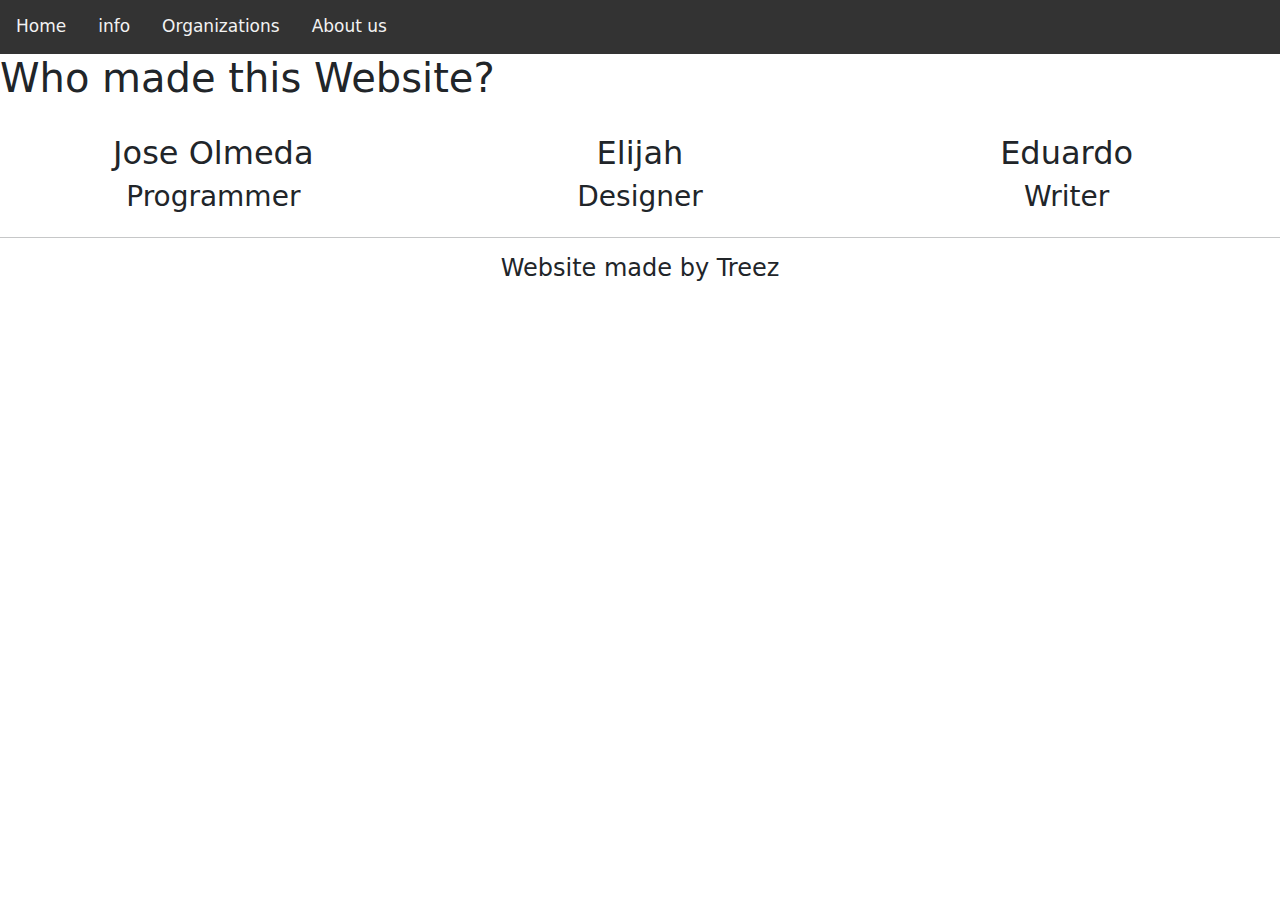
==== html/about.html @ 3020142c "Add files via upload" ====
<!DOCTYPE html>
<html lang="en">
<head>
    <meta charset="UTF-8">
    <meta name="viewport" content="width=device-width, initial-scale=1.0">
    <title>DaTreez</title>
    <link rel="stylesheet" href="https://cdnjs.cloudflare.com/ajax/libs/font-awesome/4.7.0/css/font-awesome.min.css">
    <link rel="stylesheet" href="../css/general.css">
    <link rel="stylesheet" href="../js/index.js">
    <link rel="stylesheet" href="..//css/about.css">
    <link href="https://cdn.jsdelivr.net/npm/bootstrap@5.3.3/dist/css/bootstrap.min.css" rel="stylesheet" integrity="sha384-QWTKZyjpPEjISv5WaRU9OFeRpok6YctnYmDr5pNlyT2bRjXh0JMhjY6hW+ALEwIH" crossorigin="anonymous">

</head>
<body>
    <header>
        <nav>
            <div class="topNav" id="myTopNav">
              <a class="active" href="../index.html">Home</a>
              <a href="">info</a>
              <a href="../html/organization.html">Organizations</a>
              <a href="../html/about.html">About us</a>
              <a href="javascript:void(0);" class="icon" onclick="openNavBar()">
                  <i class="fa fa-bars"></i>
              </a>
            </div>
        </nav>

        <section class="about-us">
            <h1>Who made this Website?</h1>
            <div class="integrants">
                <div class="integrant">
                    <img src="" alt="" class="integrant-photo">
                    <h2 class="name">Jose Olmeda</h2>
                    <h3 class="in-charge-of">Programmer</h3>
                </div>
                <div class="integrant">
                    <img src="" alt="" class="integrant-photo">
                    <h2 class="name"> Elijah</h2>
                    <h3 class="in-charge-of">Designer</h3>
                </div>
                <div class="integrant">
                    <img src="" alt="" class="integrant-photo">
                    <h2 class="name">Eduardo</h2>
                    <h3 class="in-charge-of">Writer</h3>
                </div>
            </div>
        </section>


    <footer>
        <hr>
        <h4>Website made by Treez</h4>
    </footer>

    <script src="https://cdn.jsdelivr.net/npm/bootstrap@5.3.3/dist/js/bootstrap.bundle.min.js" integrity="sha384-YvpcrYf0tY3lHB60NNkmXc5s9fDVZLESaAA55NDzOxhy9GkcIdslK1eN7N6jIeHz" crossorigin="anonymous"></script>

</body>
</html>
---- css/general.css ----
body, html {
    height: 100%;
    margin: 0;
    
}

* {
    box-sizing: border-box;
    margin: 0;
    padding: 0;
  }

  body{
    background-color: #1c2841;
}

.topNav{
    background-color: #333;
    overflow: hidden;
}


.topNav a{
    float: left;
    display: block;
    color: #f2f2f2;
    text-align: center;
    padding: 14px 16px;
    text-decoration: none;
    font-size: 17px;
}

.topNav .icon{
  display: none;
}

body {
    height: 100vh;
    display: flex;
    flex-direction: column;
}

hr{
    background-color: blue;
}

p{
  font-size: 3.5vh;
}

footer{
  position: block;
  bottom: 0;
  text-align: center;
}
---- css/about.css ----
.integrants{
    display: flex;
    width: 100%;
    text-align: center;
}

.integrant{
    margin: auto;
    width: 33.33%;
}
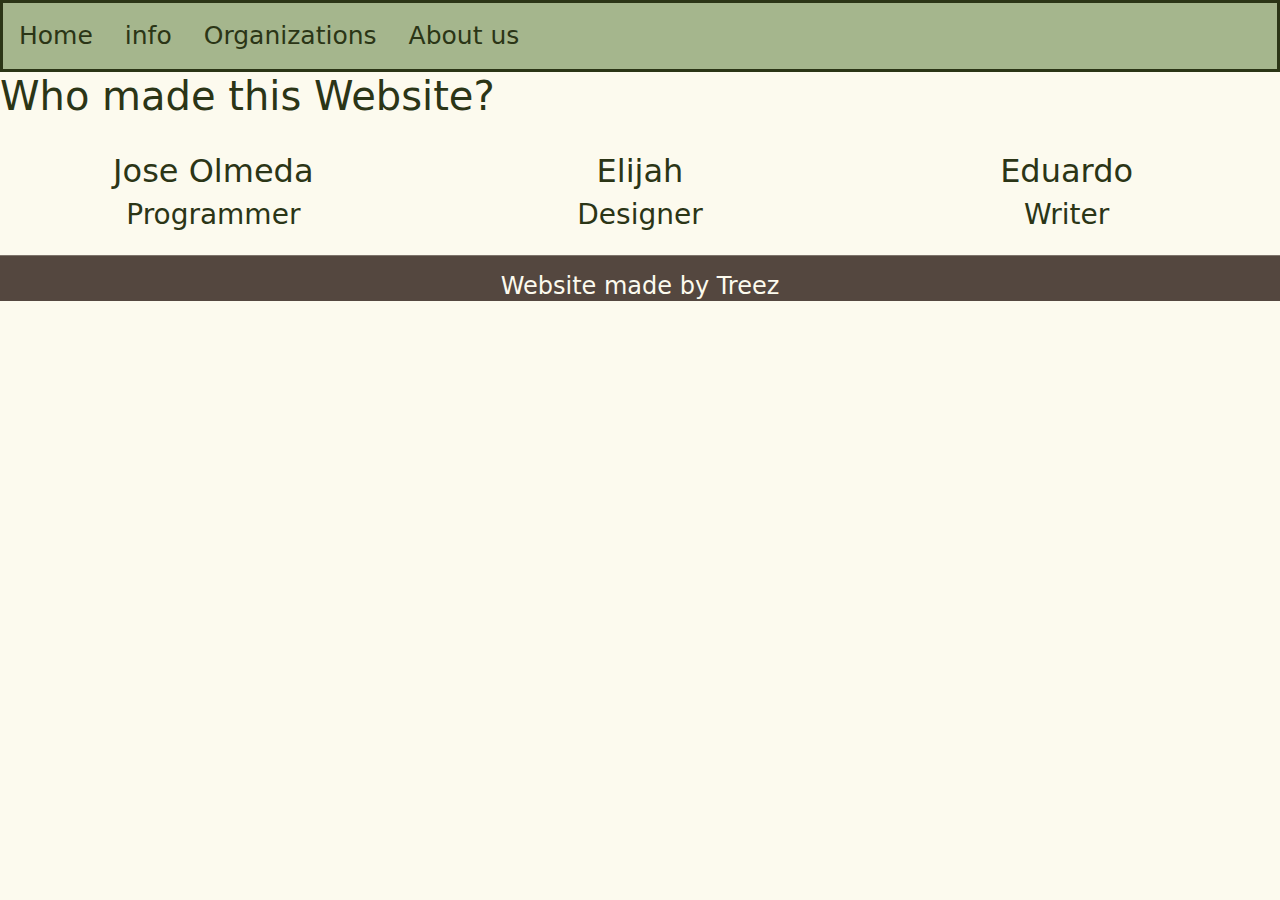
==== commit 0a223005: "added syling" ====
--- a/html/about.html
+++ b/html/about.html
@@ -9,7 +9,12 @@
     <link rel="stylesheet" href="../js/index.js">
     <link rel="stylesheet" href="..//css/about.css">
     <link href="https://cdn.jsdelivr.net/npm/bootstrap@5.3.3/dist/css/bootstrap.min.css" rel="stylesheet" integrity="sha384-QWTKZyjpPEjISv5WaRU9OFeRpok6YctnYmDr5pNlyT2bRjXh0JMhjY6hW+ALEwIH" crossorigin="anonymous">
-
+    <style>
+        body {
+          color: #2b3516;
+          background-color: #fcfaee;
+        }
+        </style>
 </head>
 <body>
     <header>
--- a/css/general.css
+++ b/css/general.css
@@ -6,7 +6,7 @@
 
 * {
     box-sizing: border-box;
-    margin: 0;
+    margin-left: 0;
     padding: 0;
   }
 
@@ -15,7 +15,10 @@
 }
 
 .topNav{
-    background-color: #333;
+    background-color: #a5b68d;
+    border-style: solid;
+    border-color: #2b3516;
+    border-width: medium;
     overflow: hidden;
 }
 
@@ -23,11 +26,11 @@
 .topNav a{
     float: left;
     display: block;
-    color: #f2f2f2;
+    color: #2b3516;
     text-align: center;
     padding: 14px 16px;
     text-decoration: none;
-    font-size: 17px;
+    font-size: 25px;
 }
 
 .topNav .icon{
@@ -52,4 +55,52 @@
   position: block;
   bottom: 0;
   text-align: center;
-}+  color: #fcfaee;
+  background-color: #54473f;
+}
+
+.treeInfo{
+  height: 800px;
+  width: 600px;
+  border-radius: 3%;
+  float: left;
+  text-align: center;
+  color:#2b3516;
+  background-color: #a5b68d;
+  margin-top: 25px;
+  margin-left: 100px;
+  margin-bottom: 50px;
+  margin-right: 25px;
+  padding:50px;
+}
+
+.treeImg img{
+  float: right;
+  margin-top: 25px;
+  margin-right: 100px;
+  margin-bottom: 50px;
+  overflow: hidden;
+}
+
+.deforestationInfo{
+  margin-right: 100px;
+  margin-left: 100px;
+  margin-bottom: 25px;
+  padding: 50px;
+  border-radius: 3%;
+  text-align: left;
+  color:#2b3516;
+  background-color: #a5b68d;
+}
+
+.deforestationImg img {
+  float: left; 
+  margin-left: 100px;
+  margin-right: 25px; 
+  margin-bottom: 0px; 
+  overflow: hidden;
+}
+
+img{
+  border-radius: 3%;
+}
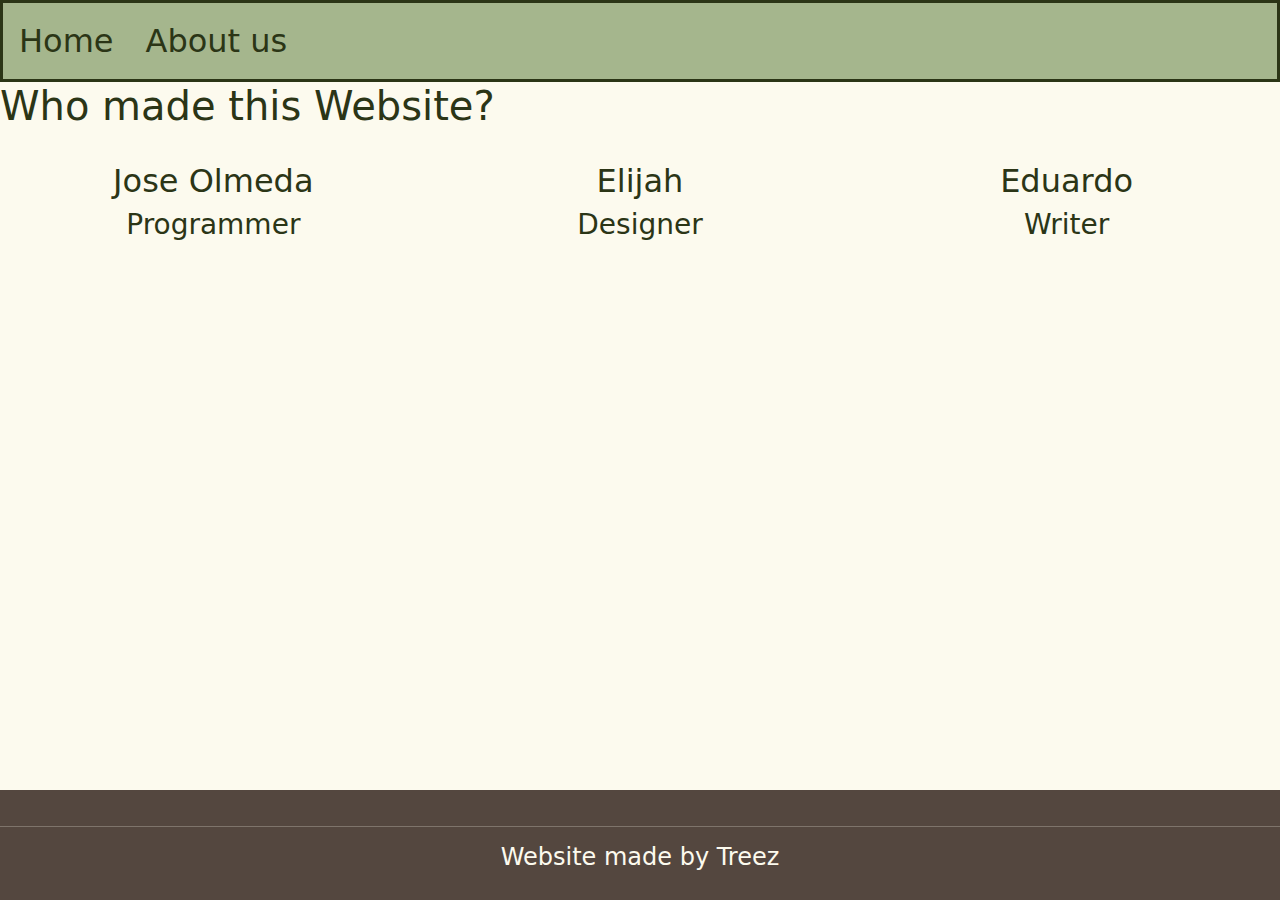
==== commit 9a988b3e: "Add files via upload" ====
--- a/html/about.html
+++ b/html/about.html
@@ -7,29 +7,29 @@
     <link rel="stylesheet" href="https://cdnjs.cloudflare.com/ajax/libs/font-awesome/4.7.0/css/font-awesome.min.css">
     <link rel="stylesheet" href="../css/general.css">
     <link rel="stylesheet" href="../js/index.js">
-    <link rel="stylesheet" href="..//css/about.css">
+    <link rel="stylesheet" href="../css/about.css">
     <link href="https://cdn.jsdelivr.net/npm/bootstrap@5.3.3/dist/css/bootstrap.min.css" rel="stylesheet" integrity="sha384-QWTKZyjpPEjISv5WaRU9OFeRpok6YctnYmDr5pNlyT2bRjXh0JMhjY6hW+ALEwIH" crossorigin="anonymous">
     <style>
         body {
           color: #2b3516;
           background-color: #fcfaee;
         }
-        </style>
+    </style>
 </head>
 <body>
     <header>
         <nav>
             <div class="topNav" id="myTopNav">
               <a class="active" href="../index.html">Home</a>
-              <a href="">info</a>
-              <a href="../html/organization.html">Organizations</a>
               <a href="../html/about.html">About us</a>
               <a href="javascript:void(0);" class="icon" onclick="openNavBar()">
                   <i class="fa fa-bars"></i>
               </a>
             </div>
         </nav>
+    </header>
 
+    <main>
         <section class="about-us">
             <h1>Who made this Website?</h1>
             <div class="integrants">
@@ -40,7 +40,7 @@
                 </div>
                 <div class="integrant">
                     <img src="" alt="" class="integrant-photo">
-                    <h2 class="name"> Elijah</h2>
+                    <h2 class="name">Elijah</h2>
                     <h3 class="in-charge-of">Designer</h3>
                 </div>
                 <div class="integrant">
@@ -50,7 +50,7 @@
                 </div>
             </div>
         </section>
-
+    </main>
 
     <footer>
         <hr>
@@ -58,6 +58,5 @@
     </footer>
 
     <script src="https://cdn.jsdelivr.net/npm/bootstrap@5.3.3/dist/js/bootstrap.bundle.min.js" integrity="sha384-YvpcrYf0tY3lHB60NNkmXc5s9fDVZLESaAA55NDzOxhy9GkcIdslK1eN7N6jIeHz" crossorigin="anonymous"></script>
-
 </body>
 </html>--- a/css/general.css
+++ b/css/general.css
@@ -1,106 +1,99 @@
 body, html {
-    height: 100%;
-    margin: 0;
-    
+  height: 100%;
+  margin: 0;
 }
 
 * {
-    box-sizing: border-box;
-    margin-left: 0;
-    padding: 0;
-  }
-
-  body{
-    background-color: #1c2841;
+  box-sizing: border-box;
+  margin: 0;
+  padding: 0;
 }
 
-.topNav{
-    background-color: #a5b68d;
-    border-style: solid;
-    border-color: #2b3516;
-    border-width: medium;
-    overflow: hidden;
+body {
+  background-color: #1c2841;
+  display: flex;
+  flex-direction: column;
 }
 
 
-.topNav a{
-    float: left;
-    display: block;
-    color: #2b3516;
-    text-align: center;
-    padding: 14px 16px;
-    text-decoration: none;
-    font-size: 25px;
+main {
+  flex: 1;
 }
 
-.topNav .icon{
+.topNav {
+  background-color: #a5b68d;
+  border: medium solid #2b3516;
+  overflow: hidden;
+}
+
+.topNav a {
+  float: left;
+  display: block;
+  color: #2b3516;
+  text-align: center;
+  padding: 14px 16px;
+  text-decoration: none;
+  font-size: 2.5vw; 
+}
+
+.topNav .icon {
   display: none;
 }
 
-body {
-    height: 100vh;
-    display: flex;
-    flex-direction: column;
+hr {
+  background-color: blue;
 }
 
-hr{
-    background-color: blue;
+p {
+  font-size: 3.5vh; 
 }
 
-p{
-  font-size: 3.5vh;
-}
-
-footer{
-  position: block;
-  bottom: 0;
+footer {
   text-align: center;
   color: #fcfaee;
   background-color: #54473f;
+  padding: 20px 0;
 }
 
-.treeInfo{
-  height: 800px;
-  width: 600px;
+.treeInfo, .deforestationInfo, .whatWeCanDoText, .benefitsText, .futureText, .conclusionText {
   border-radius: 3%;
-  float: left;
   text-align: center;
-  color:#2b3516;
+  color: #2b3516;
   background-color: #a5b68d;
-  margin-top: 25px;
-  margin-left: 100px;
-  margin-bottom: 50px;
-  margin-right: 25px;
-  padding:50px;
+  margin: 25px auto;
+  padding: 20px;
+  width: 90%; 
+  max-width: 600px; 
 }
 
-.treeImg img{
-  float: right;
-  margin-top: 25px;
-  margin-right: 100px;
-  margin-bottom: 50px;
-  overflow: hidden;
+
+img {
+  width: 100%; 
+  height: auto; 
+  border-radius: 3%;
 }
 
-.deforestationInfo{
-  margin-right: 100px;
-  margin-left: 100px;
-  margin-bottom: 25px;
-  padding: 50px;
-  border-radius: 3%;
-  text-align: left;
-  color:#2b3516;
-  background-color: #a5b68d;
+.carousel {
+  height: 300px; 
+  overflow: hidden; 
 }
 
-.deforestationImg img {
-  float: left; 
-  margin-left: 100px;
-  margin-right: 25px; 
-  margin-bottom: 0px; 
-  overflow: hidden;
+.carousel-inner img {
+  height: 100%; 
+  object-fit: cover; 
 }
 
-img{
-  border-radius: 3%;
+@media (max-width: 768px) {
+  .topNav a {
+      font-size: 4vw; 
+  }
+  
+  .treeInfo, .deforestationInfo, .whatWeCanDoText, .benefitsText {
+      width: 95%; 
+  }
+  
+  .topNav .icon {
+      display: block; 
+  }
 }
+
